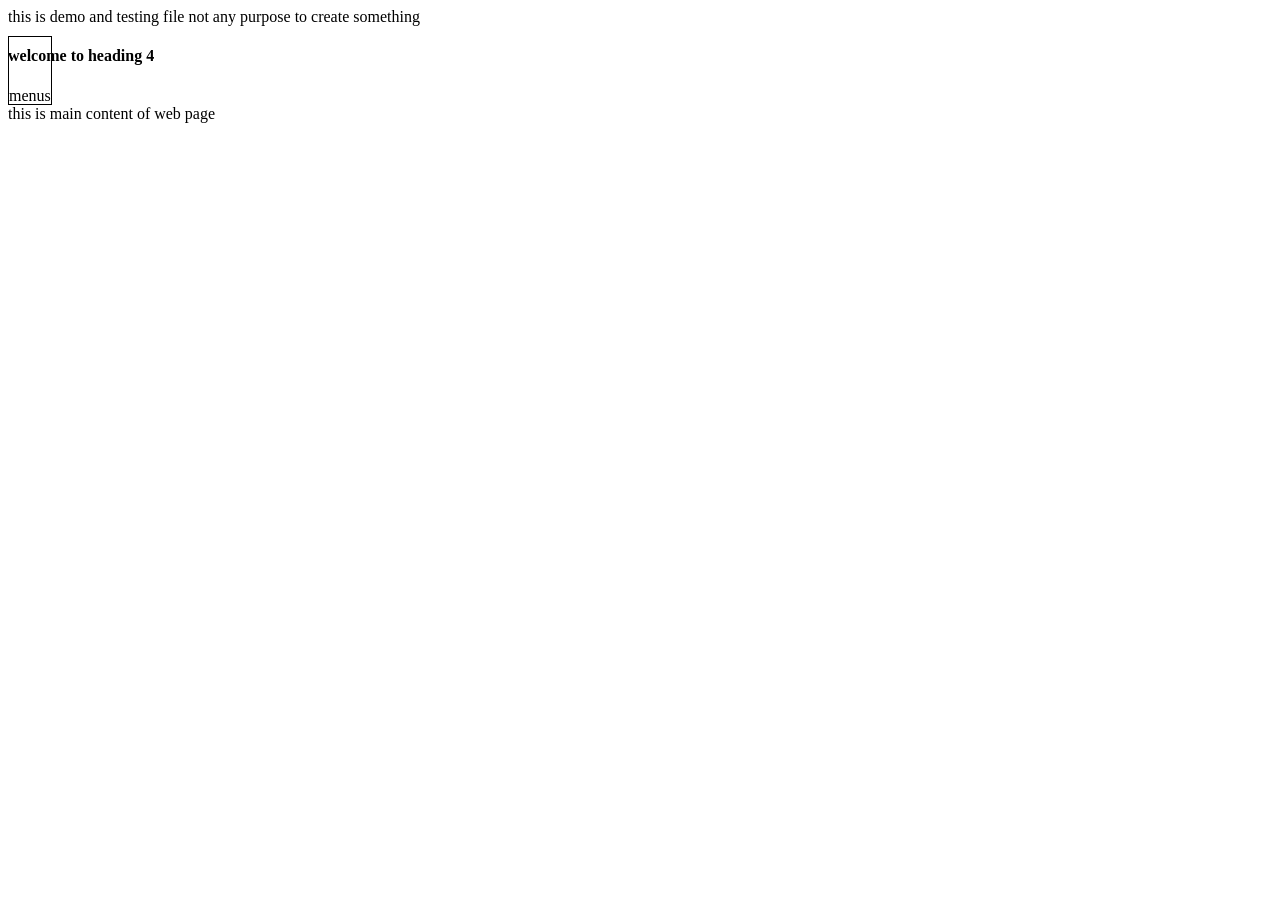
==== testing.html @ 0c0a86a4 "Change text color to green in main content" ====
<html>
  <head>
    <title>testing file </title>
    <style>
      body{
        font-family:sans-sarif;
      }
      .content{
        font-weight:bold;
        font-family:nigrian;
        box-sizing:border-box;
        
      }
      .footer{
        font-size:20px;
        text-align:center;
        padding:5px;
        margin-top:10px;
        letter-spcing:2px;
        line-height:5px;
        overflow:hidden;
        
      }
      sidebar{
        height:100%;
        width:300px;
        border:1px solid black;
        padding-top:50px;
      }
      #maincontent{
        padding:20px;
        margin:5px;
        text-align:left;
        color:green;
      }
    </style>
  </head>
  <body>
    this is demo and testing file not any purpose to create something
    <h4>welcome to heading 4</h4>
    <sidebar>menus</sidebar>
    <div class="maincontent">this is main content of web page</div>
  </body>
</html>
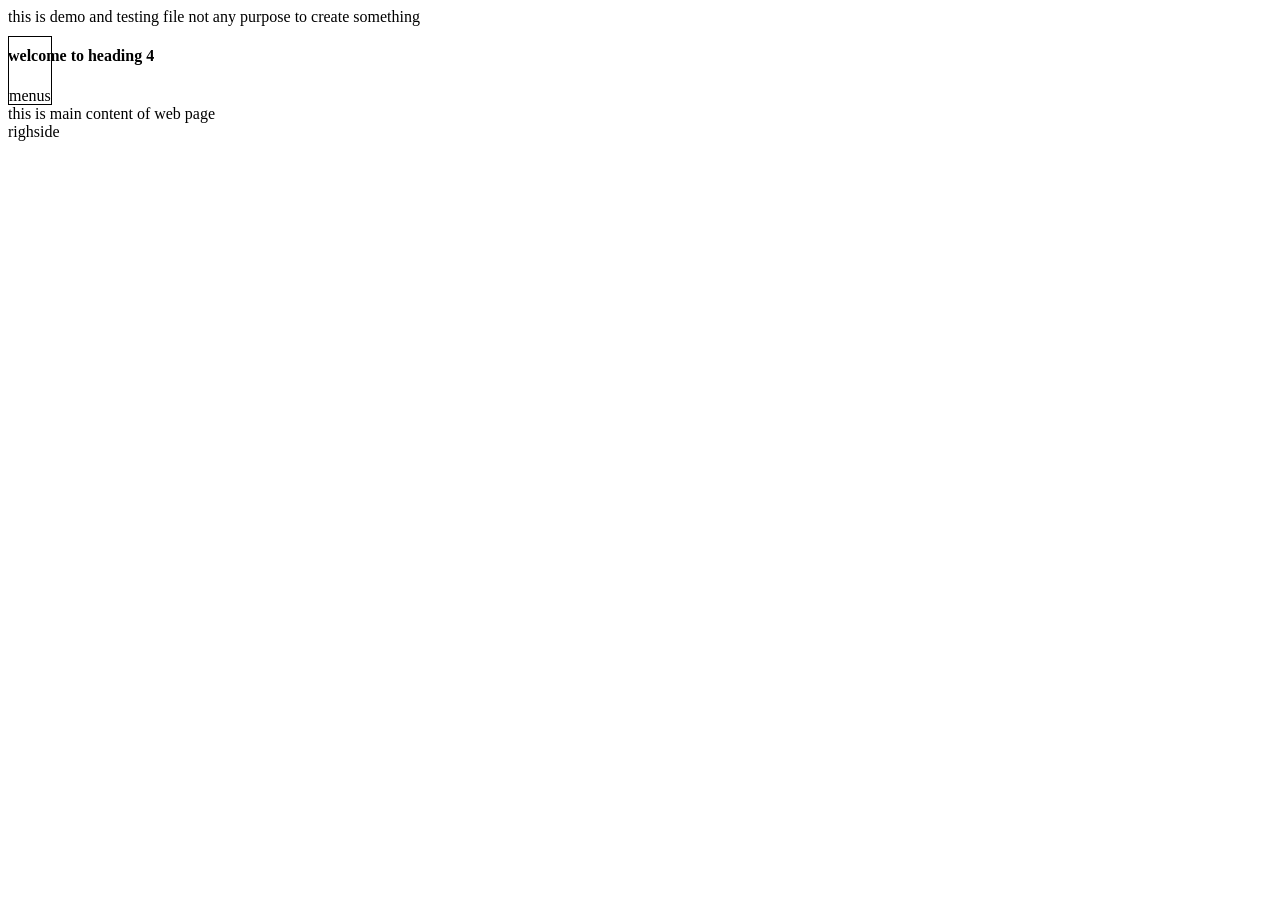
==== commit 0e16d152: "Add rightside div to testing.html" ====
--- a/testing.html
+++ b/testing.html
@@ -9,6 +9,8 @@
         font-weight:bold;
         font-family:nigrian;
         box-sizing:border-box;
+        text-align:center;
+        font-size:15px;
         
       }
       .footer{
@@ -40,5 +42,6 @@
     <h4>welcome to heading 4</h4>
     <sidebar>menus</sidebar>
     <div class="maincontent">this is main content of web page</div>
+    <div class="rightside">righside</div>
   </body>
 </html>
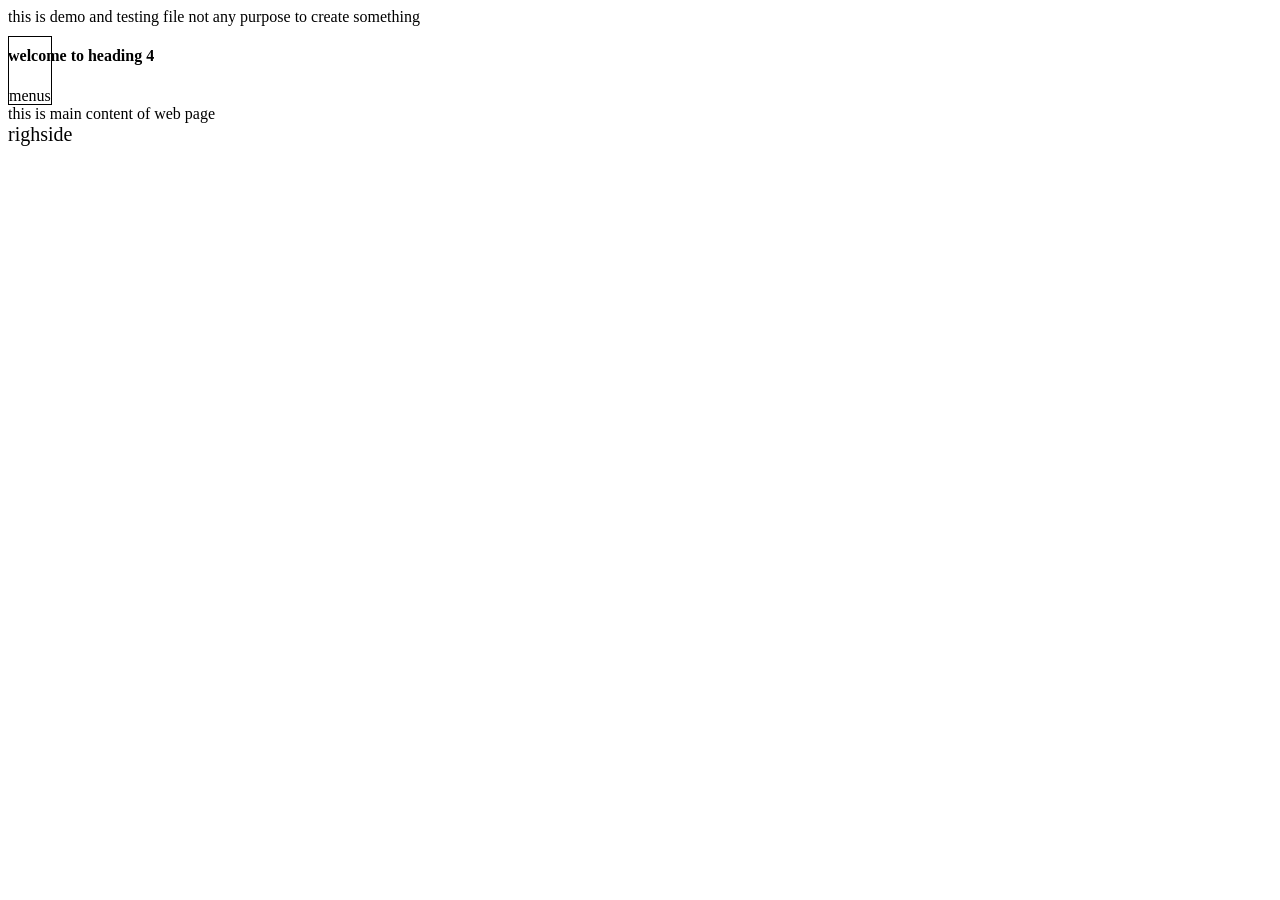
==== commit 9ecd5ff6: "Add rightside class with font size styling" ====
--- a/testing.html
+++ b/testing.html
@@ -35,6 +35,9 @@
         text-align:left;
         color:green;
       }
+      .rightside{
+        font-size:20px;
+      }
     </style>
   </head>
   <body>
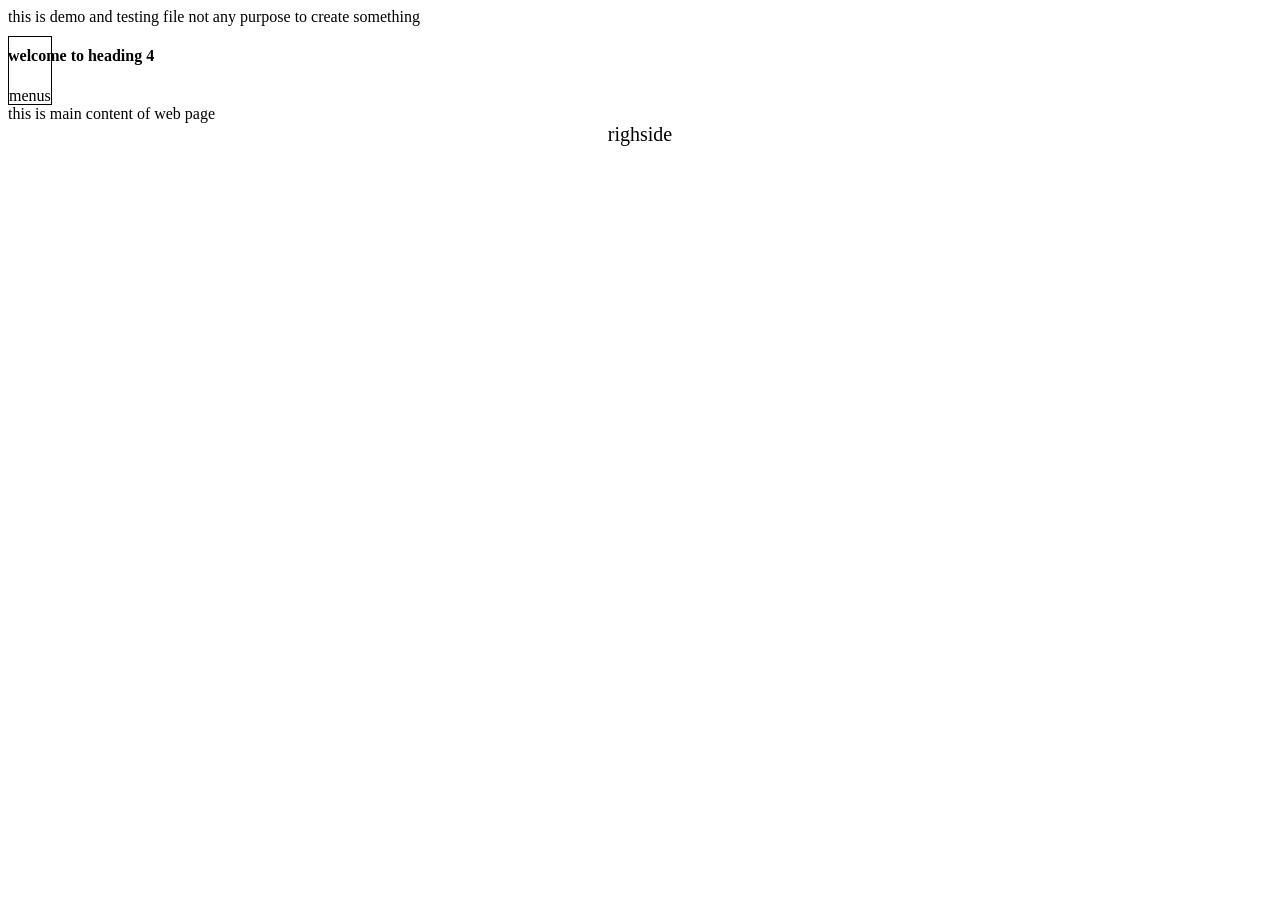
==== commit f77594a8: "Center align text in rightside class" ====
--- a/testing.html
+++ b/testing.html
@@ -37,6 +37,7 @@
       }
       .rightside{
         font-size:20px;
+        text-align:center;
       }
     </style>
   </head>
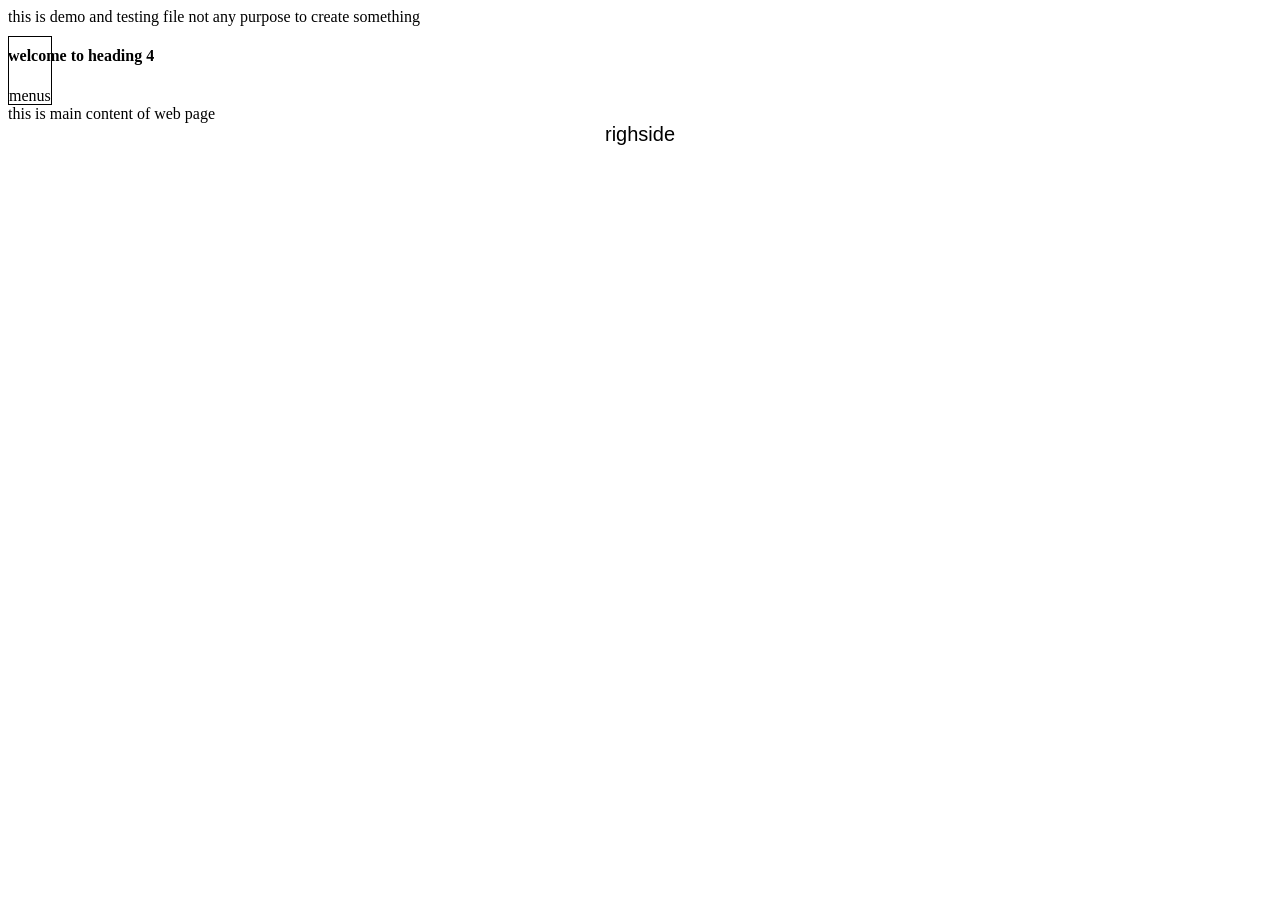
==== commit 43c76ed1: "Fix font-family typo from 'ariasl' to 'arial'" ====
--- a/testing.html
+++ b/testing.html
@@ -38,6 +38,7 @@
       .rightside{
         font-size:20px;
         text-align:center;
+        font-family:arial;
       }
     </style>
   </head>
